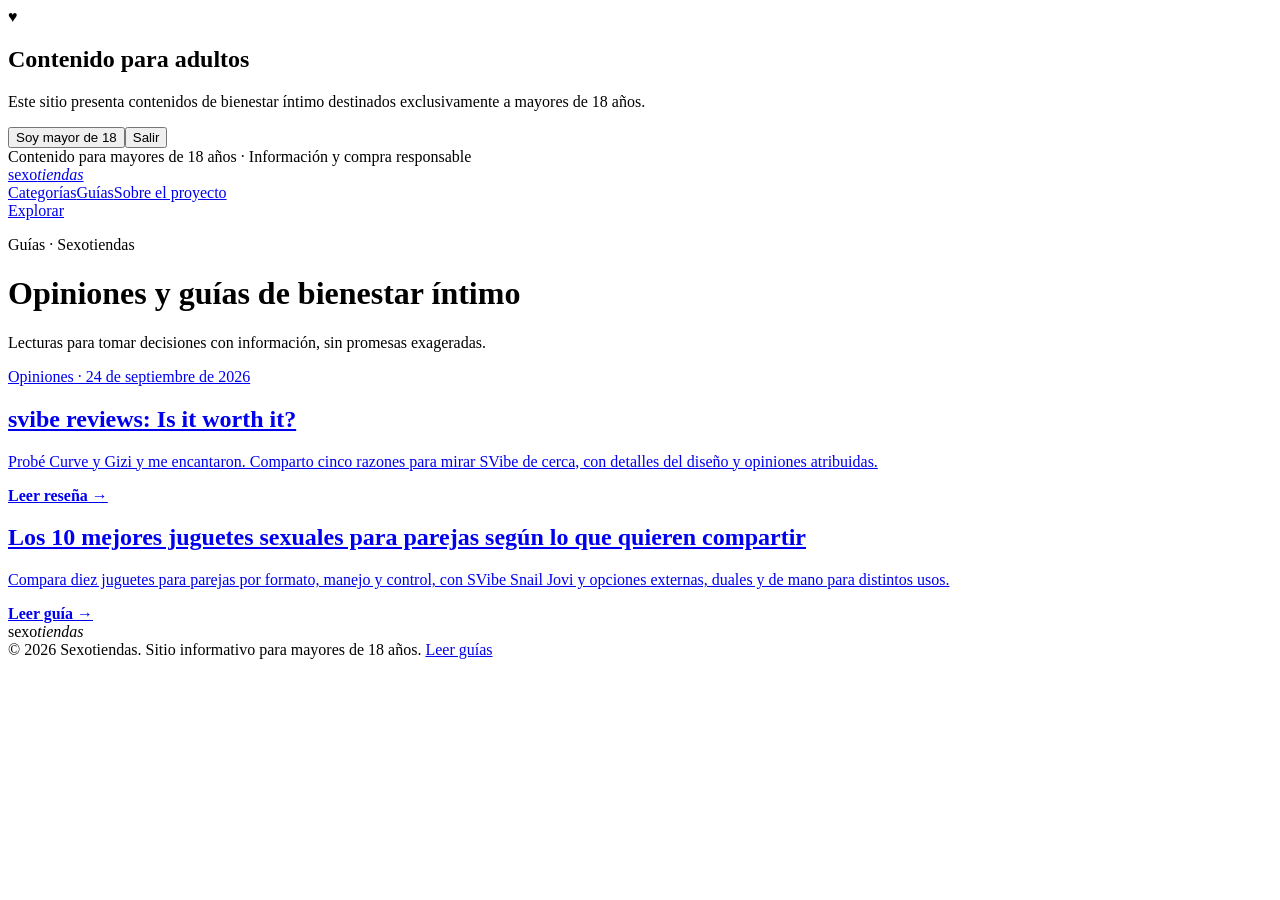
==== site/blog/index.html @ 3521697f "Publish approved SVibe top-ten comparisons" ====
<!doctype html>
<html lang="es-PE">
<head>
  <meta charset="utf-8">
  <meta name="viewport" content="width=device-width,initial-scale=1">
  <title>Guías de bienestar íntimo · Sexotiendas</title>
  <meta name="description" content="Opiniones y guías para adultos de Sexotiendas.">
  <meta name="robots" content="index,follow">
  <link rel="canonical" href="https://sexotiendas.com/blog/">
  <meta property="og:type" content="website">
  <meta property="og:title" content="Guías de bienestar íntimo">
  <meta property="og:description" content="Opiniones y guías para adultos de Sexotiendas.">
  <meta property="og:url" content="https://sexotiendas.com/blog/">
  <meta property="og:image" content="https://sexotiendas.com/assets/images/svibe-official-gizi-lifestyle.webp">
  <link rel="stylesheet" href="/assets/editorial.css">
  <script type="application/ld+json">{"@context": "https://schema.org", "@graph": [{"@type": "Organization", "@id": "https://sexotiendas.com/#organization", "name": "Sexotiendas", "url": "https://sexotiendas.com/"}, {"@type": "WebSite", "@id": "https://sexotiendas.com/#website", "name": "Sexotiendas", "url": "https://sexotiendas.com/", "publisher": {"@id": "https://sexotiendas.com/#organization"}}, {"@type": "CollectionPage", "name": "Guías de bienestar íntimo", "url": "https://sexotiendas.com/blog/", "description": "Guías y opiniones para adultos en Sexotiendas."}]}</script>
<link rel="icon" href="/favicon.svg?v=20260925" type="image/svg+xml"></head>
<body>
  <div class="age" id="ageGate" role="dialog" aria-modal="true" aria-labelledby="ageTitle">
    <div class="age-box"><div class="age-heart">♥</div><h2 id="ageTitle">Contenido para adultos</h2><p>Este sitio presenta contenidos de bienestar íntimo destinados exclusivamente a mayores de 18 años.</p><div class="age-actions"><button class="pill" id="enter">Soy mayor de 18</button><button class="ghost" id="leave">Salir</button></div></div>
  </div>
  <div class="top">Contenido para mayores de 18 años · Información y compra responsable</div>
  <header class="wrap nav">
    <a class="brand" href="/">sexo<i>tiendas</i></a>
    <nav class="links" aria-label="Principal"><a href="/#categorias">Categorías</a><a href="/blog/">Guías</a><a href="/#proyecto">Sobre el proyecto</a></nav>
    <a class="pill" href="/#categorias">Explorar</a>
  </header>
  <main class="wrap blog-index">
    <p class="eyebrow">Guías · Sexotiendas</p>
    <h1>Opiniones y guías de bienestar íntimo</h1>
    <p class="dek">Lecturas para tomar decisiones con información, sin promesas exageradas.</p>
    <a class="post-card" href="/blog/opiniones-svibe/"><span>Opiniones · 24 de septiembre de 2026</span><h2>svibe reviews: Is it worth it?</h2><p>Probé Curve y Gizi y me encantaron. Comparto cinco razones para mirar SVibe de cerca, con detalles del diseño y opiniones atribuidas.</p><strong>Leer reseña →</strong></a>
  <a class="post-card" href="/blog/mejores-juguetes-sexuales-parejas/"><h2>Los 10 mejores juguetes sexuales para parejas según lo que quieren compartir</h2><p>Compara diez juguetes para parejas por formato, manejo y control, con SVibe Snail Jovi y opciones externas, duales y de mano para distintos usos.</p><strong>Leer guía →</strong></a><!-- mejores-juguetes-sexuales-parejas --></main>
  <footer><div class="wrap foot"><div class="brand">sexo<i>tiendas</i></div><div class="legal">© 2026 Sexotiendas. Sitio informativo para mayores de 18 años. <a href="/blog/">Leer guías</a></div></div></footer>
  <script>
    const gate=document.getElementById('ageGate');
    if(sessionStorage.getItem('sexotiendas-age')!=='ok') gate.classList.add('show');
    document.getElementById('enter').addEventListener('click',()=>{sessionStorage.setItem('sexotiendas-age','ok');gate.classList.remove('show')});
    document.getElementById('leave').addEventListener('click',()=>{location.href='https://www.google.com'});
  </script>
</body>
</html>
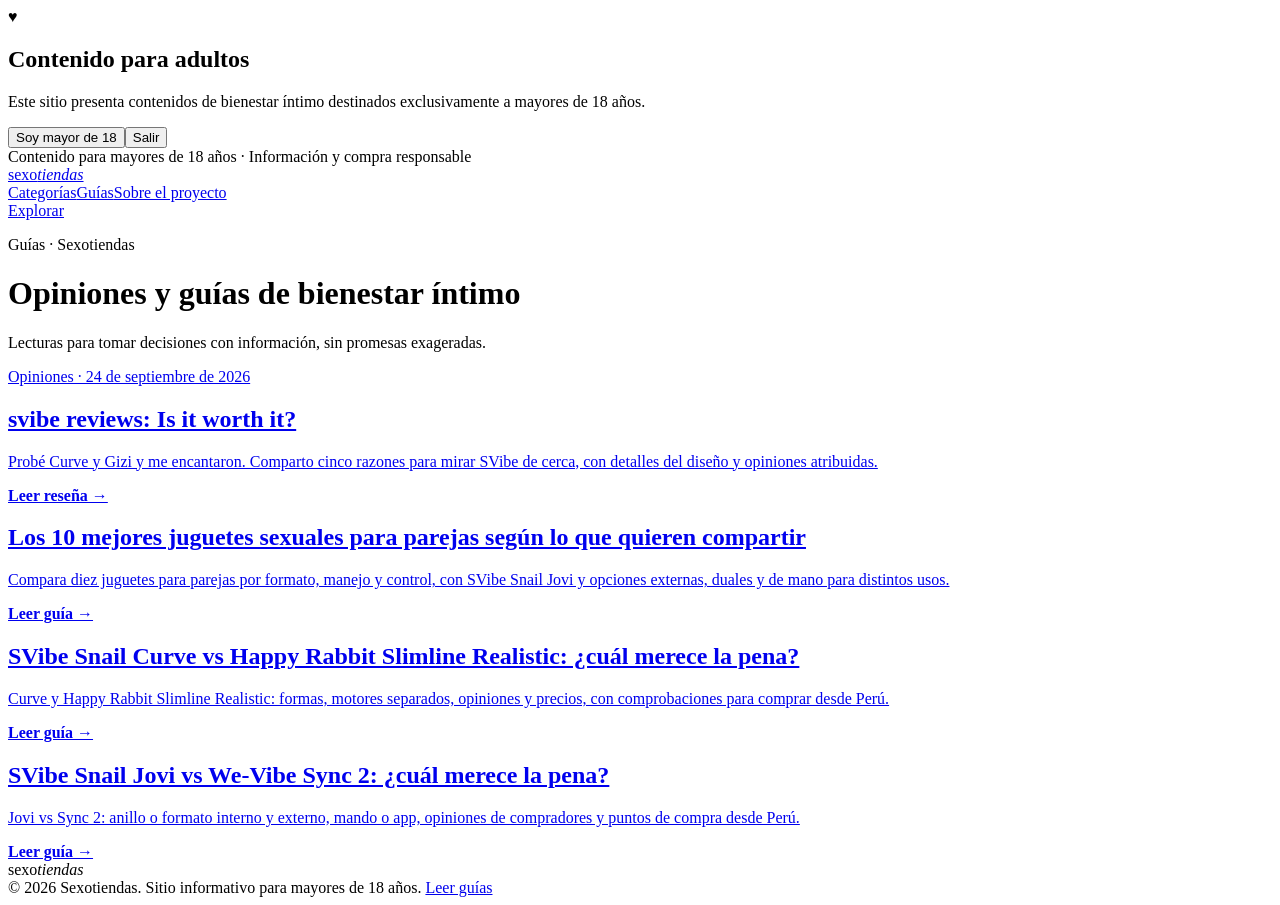
==== commit 141d41a8: "Publish researched SVibe product comparisons with official imagery" ====
--- a/site/blog/index.html
+++ b/site/blog/index.html
@@ -30,7 +30,7 @@
     <h1>Opiniones y guías de bienestar íntimo</h1>
     <p class="dek">Lecturas para tomar decisiones con información, sin promesas exageradas.</p>
     <a class="post-card" href="/blog/opiniones-svibe/"><span>Opiniones · 24 de septiembre de 2026</span><h2>svibe reviews: Is it worth it?</h2><p>Probé Curve y Gizi y me encantaron. Comparto cinco razones para mirar SVibe de cerca, con detalles del diseño y opiniones atribuidas.</p><strong>Leer reseña →</strong></a>
-  <a class="post-card" href="/blog/mejores-juguetes-sexuales-parejas/"><h2>Los 10 mejores juguetes sexuales para parejas según lo que quieren compartir</h2><p>Compara diez juguetes para parejas por formato, manejo y control, con SVibe Snail Jovi y opciones externas, duales y de mano para distintos usos.</p><strong>Leer guía →</strong></a><!-- mejores-juguetes-sexuales-parejas --></main>
+  <a class="post-card" href="/blog/mejores-juguetes-sexuales-parejas/"><h2>Los 10 mejores juguetes sexuales para parejas según lo que quieren compartir</h2><p>Compara diez juguetes para parejas por formato, manejo y control, con SVibe Snail Jovi y opciones externas, duales y de mano para distintos usos.</p><strong>Leer guía →</strong></a><!-- mejores-juguetes-sexuales-parejas --><a class="post-card" href="/blog/svibe-curve-vs-happy-rabbit-slimline-realistic/"><h2>SVibe Snail Curve vs Happy Rabbit Slimline Realistic: ¿cuál merece la pena?</h2><p>Curve y Happy Rabbit Slimline Realistic: formas, motores separados, opiniones y precios, con comprobaciones para comprar desde Perú.</p><strong>Leer guía →</strong></a><!-- svibe-curve-vs-happy-rabbit-slimline-realistic --><a class="post-card" href="/blog/svibe-jovi-vs-we-vibe-sync-2/"><h2>SVibe Snail Jovi vs We-Vibe Sync 2: ¿cuál merece la pena?</h2><p>Jovi vs Sync 2: anillo o formato interno y externo, mando o app, opiniones de compradores y puntos de compra desde Perú.</p><strong>Leer guía →</strong></a><!-- svibe-jovi-vs-we-vibe-sync-2 --></main>
   <footer><div class="wrap foot"><div class="brand">sexo<i>tiendas</i></div><div class="legal">© 2026 Sexotiendas. Sitio informativo para mayores de 18 años. <a href="/blog/">Leer guías</a></div></div></footer>
   <script>
     const gate=document.getElementById('ageGate');
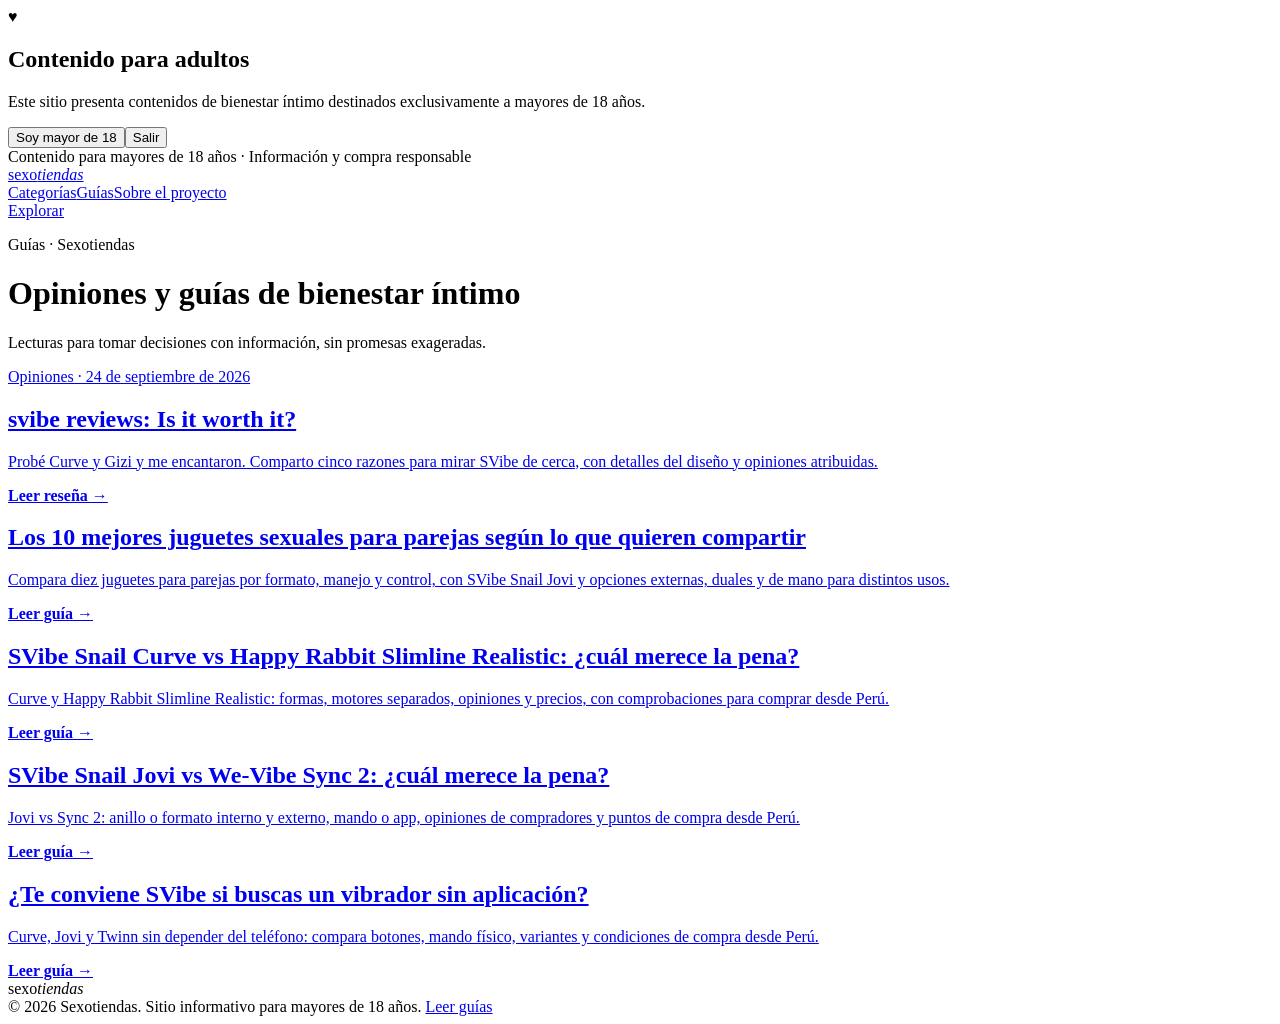
==== commit 387245ea: "Publish researched Svibe search-intent article" ====
--- a/site/blog/index.html
+++ b/site/blog/index.html
@@ -30,7 +30,7 @@
     <h1>Opiniones y guías de bienestar íntimo</h1>
     <p class="dek">Lecturas para tomar decisiones con información, sin promesas exageradas.</p>
     <a class="post-card" href="/blog/opiniones-svibe/"><span>Opiniones · 24 de septiembre de 2026</span><h2>svibe reviews: Is it worth it?</h2><p>Probé Curve y Gizi y me encantaron. Comparto cinco razones para mirar SVibe de cerca, con detalles del diseño y opiniones atribuidas.</p><strong>Leer reseña →</strong></a>
-  <a class="post-card" href="/blog/mejores-juguetes-sexuales-parejas/"><h2>Los 10 mejores juguetes sexuales para parejas según lo que quieren compartir</h2><p>Compara diez juguetes para parejas por formato, manejo y control, con SVibe Snail Jovi y opciones externas, duales y de mano para distintos usos.</p><strong>Leer guía →</strong></a><!-- mejores-juguetes-sexuales-parejas --><a class="post-card" href="/blog/svibe-curve-vs-happy-rabbit-slimline-realistic/"><h2>SVibe Snail Curve vs Happy Rabbit Slimline Realistic: ¿cuál merece la pena?</h2><p>Curve y Happy Rabbit Slimline Realistic: formas, motores separados, opiniones y precios, con comprobaciones para comprar desde Perú.</p><strong>Leer guía →</strong></a><!-- svibe-curve-vs-happy-rabbit-slimline-realistic --><a class="post-card" href="/blog/svibe-jovi-vs-we-vibe-sync-2/"><h2>SVibe Snail Jovi vs We-Vibe Sync 2: ¿cuál merece la pena?</h2><p>Jovi vs Sync 2: anillo o formato interno y externo, mando o app, opiniones de compradores y puntos de compra desde Perú.</p><strong>Leer guía →</strong></a><!-- svibe-jovi-vs-we-vibe-sync-2 --></main>
+  <a class="post-card" href="/blog/mejores-juguetes-sexuales-parejas/"><h2>Los 10 mejores juguetes sexuales para parejas según lo que quieren compartir</h2><p>Compara diez juguetes para parejas por formato, manejo y control, con SVibe Snail Jovi y opciones externas, duales y de mano para distintos usos.</p><strong>Leer guía →</strong></a><!-- mejores-juguetes-sexuales-parejas --><a class="post-card" href="/blog/svibe-curve-vs-happy-rabbit-slimline-realistic/"><h2>SVibe Snail Curve vs Happy Rabbit Slimline Realistic: ¿cuál merece la pena?</h2><p>Curve y Happy Rabbit Slimline Realistic: formas, motores separados, opiniones y precios, con comprobaciones para comprar desde Perú.</p><strong>Leer guía →</strong></a><!-- svibe-curve-vs-happy-rabbit-slimline-realistic --><a class="post-card" href="/blog/svibe-jovi-vs-we-vibe-sync-2/"><h2>SVibe Snail Jovi vs We-Vibe Sync 2: ¿cuál merece la pena?</h2><p>Jovi vs Sync 2: anillo o formato interno y externo, mando o app, opiniones de compradores y puntos de compra desde Perú.</p><strong>Leer guía →</strong></a><!-- svibe-jovi-vs-we-vibe-sync-2 --><a class="post-card" href="/blog/svibe-vibrador-sin-aplicacion/"><h2>¿Te conviene SVibe si buscas un vibrador sin aplicación?</h2><p>Curve, Jovi y Twinn sin depender del teléfono: compara botones, mando físico, variantes y condiciones de compra desde Perú.</p><strong>Leer guía →</strong></a><!-- svibe-vibrador-sin-aplicacion --></main>
   <footer><div class="wrap foot"><div class="brand">sexo<i>tiendas</i></div><div class="legal">© 2026 Sexotiendas. Sitio informativo para mayores de 18 años. <a href="/blog/">Leer guías</a></div></div></footer>
   <script>
     const gate=document.getElementById('ageGate');
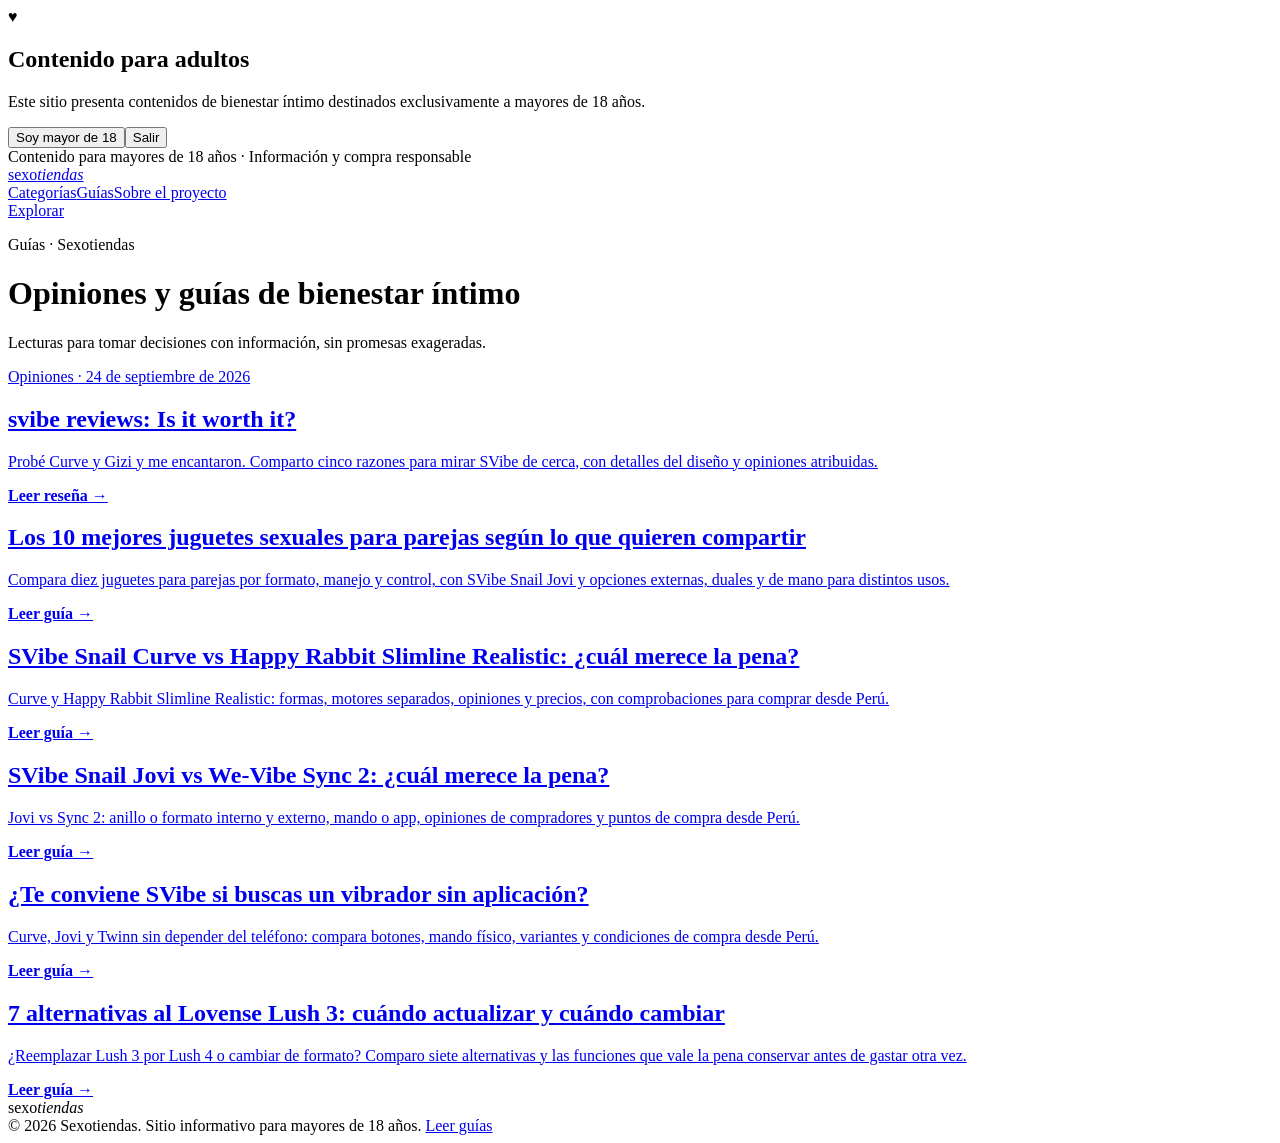
==== commit 11b8f054: "Publish researched lush3 alternatives guide" ====
--- a/site/blog/index.html
+++ b/site/blog/index.html
@@ -30,7 +30,7 @@
     <h1>Opiniones y guías de bienestar íntimo</h1>
     <p class="dek">Lecturas para tomar decisiones con información, sin promesas exageradas.</p>
     <a class="post-card" href="/blog/opiniones-svibe/"><span>Opiniones · 24 de septiembre de 2026</span><h2>svibe reviews: Is it worth it?</h2><p>Probé Curve y Gizi y me encantaron. Comparto cinco razones para mirar SVibe de cerca, con detalles del diseño y opiniones atribuidas.</p><strong>Leer reseña →</strong></a>
-  <a class="post-card" href="/blog/mejores-juguetes-sexuales-parejas/"><h2>Los 10 mejores juguetes sexuales para parejas según lo que quieren compartir</h2><p>Compara diez juguetes para parejas por formato, manejo y control, con SVibe Snail Jovi y opciones externas, duales y de mano para distintos usos.</p><strong>Leer guía →</strong></a><!-- mejores-juguetes-sexuales-parejas --><a class="post-card" href="/blog/svibe-curve-vs-happy-rabbit-slimline-realistic/"><h2>SVibe Snail Curve vs Happy Rabbit Slimline Realistic: ¿cuál merece la pena?</h2><p>Curve y Happy Rabbit Slimline Realistic: formas, motores separados, opiniones y precios, con comprobaciones para comprar desde Perú.</p><strong>Leer guía →</strong></a><!-- svibe-curve-vs-happy-rabbit-slimline-realistic --><a class="post-card" href="/blog/svibe-jovi-vs-we-vibe-sync-2/"><h2>SVibe Snail Jovi vs We-Vibe Sync 2: ¿cuál merece la pena?</h2><p>Jovi vs Sync 2: anillo o formato interno y externo, mando o app, opiniones de compradores y puntos de compra desde Perú.</p><strong>Leer guía →</strong></a><!-- svibe-jovi-vs-we-vibe-sync-2 --><a class="post-card" href="/blog/svibe-vibrador-sin-aplicacion/"><h2>¿Te conviene SVibe si buscas un vibrador sin aplicación?</h2><p>Curve, Jovi y Twinn sin depender del teléfono: compara botones, mando físico, variantes y condiciones de compra desde Perú.</p><strong>Leer guía →</strong></a><!-- svibe-vibrador-sin-aplicacion --></main>
+  <a class="post-card" href="/blog/mejores-juguetes-sexuales-parejas/"><h2>Los 10 mejores juguetes sexuales para parejas según lo que quieren compartir</h2><p>Compara diez juguetes para parejas por formato, manejo y control, con SVibe Snail Jovi y opciones externas, duales y de mano para distintos usos.</p><strong>Leer guía →</strong></a><!-- mejores-juguetes-sexuales-parejas --><a class="post-card" href="/blog/svibe-curve-vs-happy-rabbit-slimline-realistic/"><h2>SVibe Snail Curve vs Happy Rabbit Slimline Realistic: ¿cuál merece la pena?</h2><p>Curve y Happy Rabbit Slimline Realistic: formas, motores separados, opiniones y precios, con comprobaciones para comprar desde Perú.</p><strong>Leer guía →</strong></a><!-- svibe-curve-vs-happy-rabbit-slimline-realistic --><a class="post-card" href="/blog/svibe-jovi-vs-we-vibe-sync-2/"><h2>SVibe Snail Jovi vs We-Vibe Sync 2: ¿cuál merece la pena?</h2><p>Jovi vs Sync 2: anillo o formato interno y externo, mando o app, opiniones de compradores y puntos de compra desde Perú.</p><strong>Leer guía →</strong></a><!-- svibe-jovi-vs-we-vibe-sync-2 --><a class="post-card" href="/blog/svibe-vibrador-sin-aplicacion/"><h2>¿Te conviene SVibe si buscas un vibrador sin aplicación?</h2><p>Curve, Jovi y Twinn sin depender del teléfono: compara botones, mando físico, variantes y condiciones de compra desde Perú.</p><strong>Leer guía →</strong></a><!-- svibe-vibrador-sin-aplicacion --><a class="post-card" href="/blog/alternativas-lovense-lush-3/"><h2>7 alternativas al Lovense Lush 3: cuándo actualizar y cuándo cambiar</h2><p>¿Reemplazar Lush 3 por Lush 4 o cambiar de formato? Comparo siete alternativas y las funciones que vale la pena conservar antes de gastar otra vez.</p><strong>Leer guía →</strong></a><!-- alternativas-lovense-lush-3 --></main>
   <footer><div class="wrap foot"><div class="brand">sexo<i>tiendas</i></div><div class="legal">© 2026 Sexotiendas. Sitio informativo para mayores de 18 años. <a href="/blog/">Leer guías</a></div></div></footer>
   <script>
     const gate=document.getElementById('ageGate');
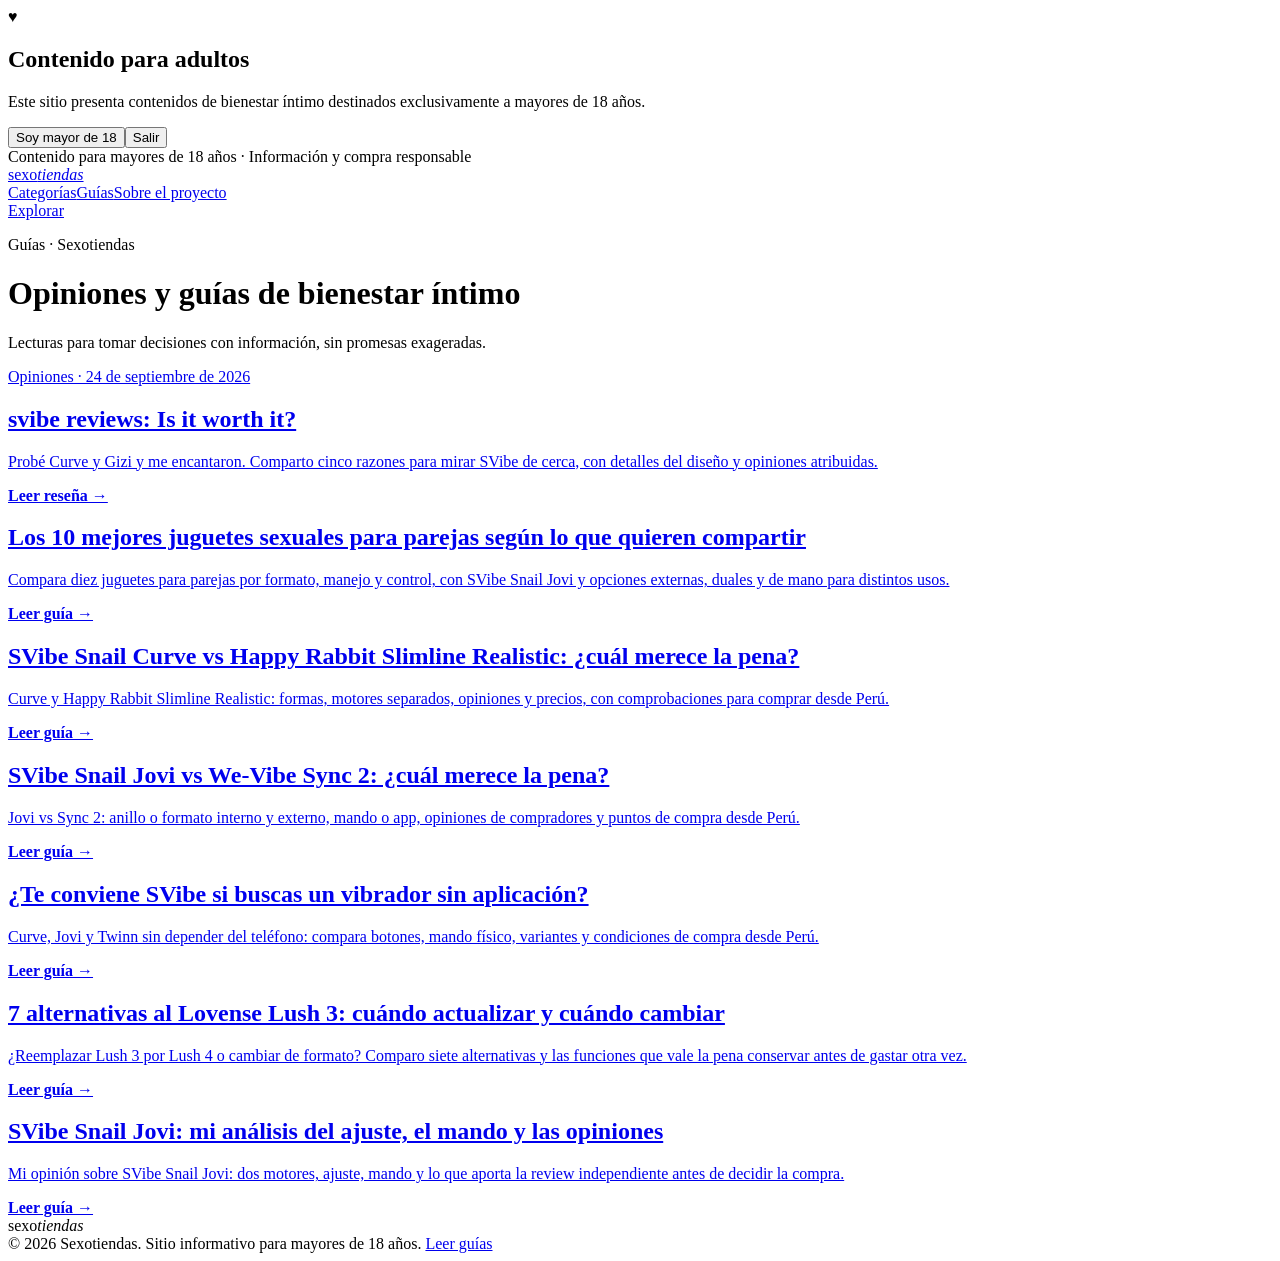
==== commit 54a8dc83: "Publish researched SVibe Snail Jovi review" ====
--- a/site/blog/index.html
+++ b/site/blog/index.html
@@ -30,7 +30,7 @@
     <h1>Opiniones y guías de bienestar íntimo</h1>
     <p class="dek">Lecturas para tomar decisiones con información, sin promesas exageradas.</p>
     <a class="post-card" href="/blog/opiniones-svibe/"><span>Opiniones · 24 de septiembre de 2026</span><h2>svibe reviews: Is it worth it?</h2><p>Probé Curve y Gizi y me encantaron. Comparto cinco razones para mirar SVibe de cerca, con detalles del diseño y opiniones atribuidas.</p><strong>Leer reseña →</strong></a>
-  <a class="post-card" href="/blog/mejores-juguetes-sexuales-parejas/"><h2>Los 10 mejores juguetes sexuales para parejas según lo que quieren compartir</h2><p>Compara diez juguetes para parejas por formato, manejo y control, con SVibe Snail Jovi y opciones externas, duales y de mano para distintos usos.</p><strong>Leer guía →</strong></a><!-- mejores-juguetes-sexuales-parejas --><a class="post-card" href="/blog/svibe-curve-vs-happy-rabbit-slimline-realistic/"><h2>SVibe Snail Curve vs Happy Rabbit Slimline Realistic: ¿cuál merece la pena?</h2><p>Curve y Happy Rabbit Slimline Realistic: formas, motores separados, opiniones y precios, con comprobaciones para comprar desde Perú.</p><strong>Leer guía →</strong></a><!-- svibe-curve-vs-happy-rabbit-slimline-realistic --><a class="post-card" href="/blog/svibe-jovi-vs-we-vibe-sync-2/"><h2>SVibe Snail Jovi vs We-Vibe Sync 2: ¿cuál merece la pena?</h2><p>Jovi vs Sync 2: anillo o formato interno y externo, mando o app, opiniones de compradores y puntos de compra desde Perú.</p><strong>Leer guía →</strong></a><!-- svibe-jovi-vs-we-vibe-sync-2 --><a class="post-card" href="/blog/svibe-vibrador-sin-aplicacion/"><h2>¿Te conviene SVibe si buscas un vibrador sin aplicación?</h2><p>Curve, Jovi y Twinn sin depender del teléfono: compara botones, mando físico, variantes y condiciones de compra desde Perú.</p><strong>Leer guía →</strong></a><!-- svibe-vibrador-sin-aplicacion --><a class="post-card" href="/blog/alternativas-lovense-lush-3/"><h2>7 alternativas al Lovense Lush 3: cuándo actualizar y cuándo cambiar</h2><p>¿Reemplazar Lush 3 por Lush 4 o cambiar de formato? Comparo siete alternativas y las funciones que vale la pena conservar antes de gastar otra vez.</p><strong>Leer guía →</strong></a><!-- alternativas-lovense-lush-3 --></main>
+  <a class="post-card" href="/blog/mejores-juguetes-sexuales-parejas/"><h2>Los 10 mejores juguetes sexuales para parejas según lo que quieren compartir</h2><p>Compara diez juguetes para parejas por formato, manejo y control, con SVibe Snail Jovi y opciones externas, duales y de mano para distintos usos.</p><strong>Leer guía →</strong></a><!-- mejores-juguetes-sexuales-parejas --><a class="post-card" href="/blog/svibe-curve-vs-happy-rabbit-slimline-realistic/"><h2>SVibe Snail Curve vs Happy Rabbit Slimline Realistic: ¿cuál merece la pena?</h2><p>Curve y Happy Rabbit Slimline Realistic: formas, motores separados, opiniones y precios, con comprobaciones para comprar desde Perú.</p><strong>Leer guía →</strong></a><!-- svibe-curve-vs-happy-rabbit-slimline-realistic --><a class="post-card" href="/blog/svibe-jovi-vs-we-vibe-sync-2/"><h2>SVibe Snail Jovi vs We-Vibe Sync 2: ¿cuál merece la pena?</h2><p>Jovi vs Sync 2: anillo o formato interno y externo, mando o app, opiniones de compradores y puntos de compra desde Perú.</p><strong>Leer guía →</strong></a><!-- svibe-jovi-vs-we-vibe-sync-2 --><a class="post-card" href="/blog/svibe-vibrador-sin-aplicacion/"><h2>¿Te conviene SVibe si buscas un vibrador sin aplicación?</h2><p>Curve, Jovi y Twinn sin depender del teléfono: compara botones, mando físico, variantes y condiciones de compra desde Perú.</p><strong>Leer guía →</strong></a><!-- svibe-vibrador-sin-aplicacion --><a class="post-card" href="/blog/alternativas-lovense-lush-3/"><h2>7 alternativas al Lovense Lush 3: cuándo actualizar y cuándo cambiar</h2><p>¿Reemplazar Lush 3 por Lush 4 o cambiar de formato? Comparo siete alternativas y las funciones que vale la pena conservar antes de gastar otra vez.</p><strong>Leer guía →</strong></a><!-- alternativas-lovense-lush-3 --><a class="post-card" href="/blog/svibe-snail-jovi-opiniones/"><h2>SVibe Snail Jovi: mi análisis del ajuste, el mando y las opiniones</h2><p>Mi opinión sobre SVibe Snail Jovi: dos motores, ajuste, mando y lo que aporta la review independiente antes de decidir la compra.</p><strong>Leer guía →</strong></a><!-- svibe-snail-jovi-opiniones --></main>
   <footer><div class="wrap foot"><div class="brand">sexo<i>tiendas</i></div><div class="legal">© 2026 Sexotiendas. Sitio informativo para mayores de 18 años. <a href="/blog/">Leer guías</a></div></div></footer>
   <script>
     const gate=document.getElementById('ageGate');
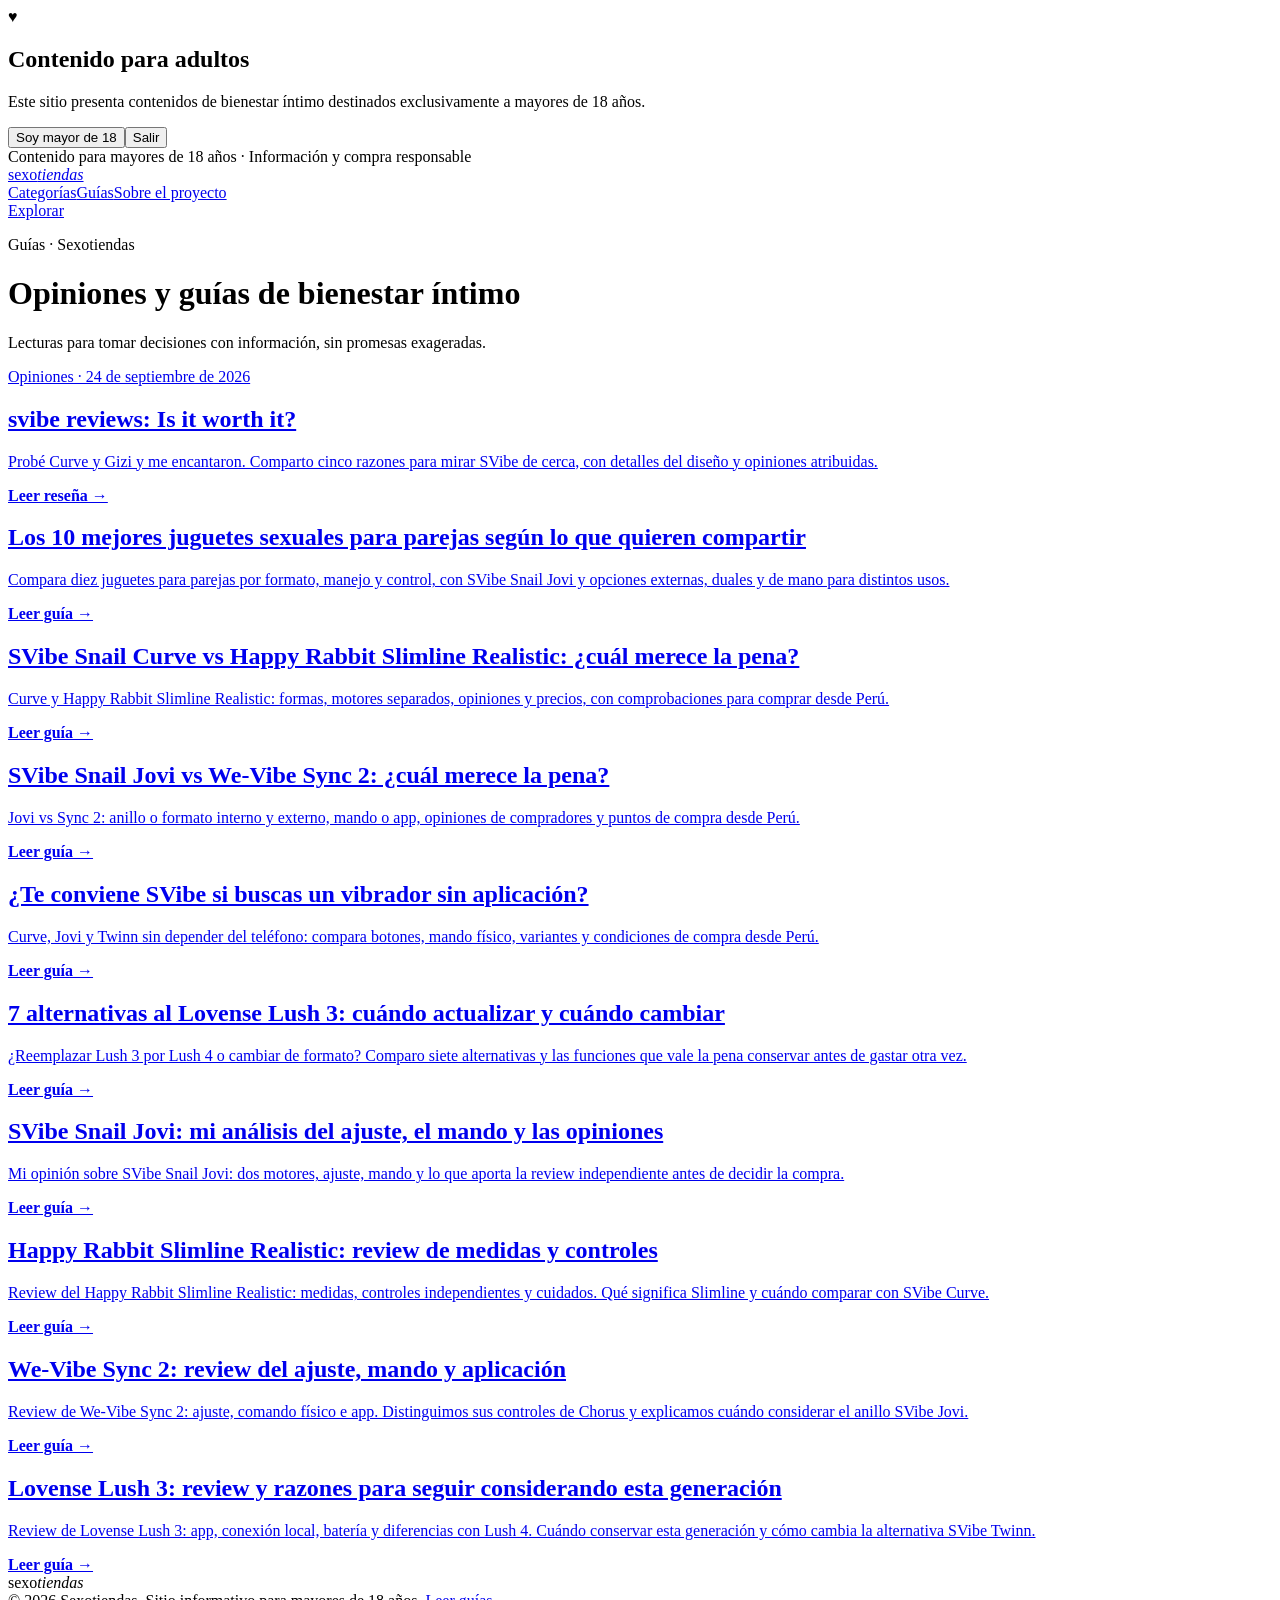
==== commit 3a5ebf7f: "Add researched competitor product reviews with SVibe alternatives" ====
--- a/site/blog/index.html
+++ b/site/blog/index.html
@@ -30,7 +30,7 @@
     <h1>Opiniones y guías de bienestar íntimo</h1>
     <p class="dek">Lecturas para tomar decisiones con información, sin promesas exageradas.</p>
     <a class="post-card" href="/blog/opiniones-svibe/"><span>Opiniones · 24 de septiembre de 2026</span><h2>svibe reviews: Is it worth it?</h2><p>Probé Curve y Gizi y me encantaron. Comparto cinco razones para mirar SVibe de cerca, con detalles del diseño y opiniones atribuidas.</p><strong>Leer reseña →</strong></a>
-  <a class="post-card" href="/blog/mejores-juguetes-sexuales-parejas/"><h2>Los 10 mejores juguetes sexuales para parejas según lo que quieren compartir</h2><p>Compara diez juguetes para parejas por formato, manejo y control, con SVibe Snail Jovi y opciones externas, duales y de mano para distintos usos.</p><strong>Leer guía →</strong></a><!-- mejores-juguetes-sexuales-parejas --><a class="post-card" href="/blog/svibe-curve-vs-happy-rabbit-slimline-realistic/"><h2>SVibe Snail Curve vs Happy Rabbit Slimline Realistic: ¿cuál merece la pena?</h2><p>Curve y Happy Rabbit Slimline Realistic: formas, motores separados, opiniones y precios, con comprobaciones para comprar desde Perú.</p><strong>Leer guía →</strong></a><!-- svibe-curve-vs-happy-rabbit-slimline-realistic --><a class="post-card" href="/blog/svibe-jovi-vs-we-vibe-sync-2/"><h2>SVibe Snail Jovi vs We-Vibe Sync 2: ¿cuál merece la pena?</h2><p>Jovi vs Sync 2: anillo o formato interno y externo, mando o app, opiniones de compradores y puntos de compra desde Perú.</p><strong>Leer guía →</strong></a><!-- svibe-jovi-vs-we-vibe-sync-2 --><a class="post-card" href="/blog/svibe-vibrador-sin-aplicacion/"><h2>¿Te conviene SVibe si buscas un vibrador sin aplicación?</h2><p>Curve, Jovi y Twinn sin depender del teléfono: compara botones, mando físico, variantes y condiciones de compra desde Perú.</p><strong>Leer guía →</strong></a><!-- svibe-vibrador-sin-aplicacion --><a class="post-card" href="/blog/alternativas-lovense-lush-3/"><h2>7 alternativas al Lovense Lush 3: cuándo actualizar y cuándo cambiar</h2><p>¿Reemplazar Lush 3 por Lush 4 o cambiar de formato? Comparo siete alternativas y las funciones que vale la pena conservar antes de gastar otra vez.</p><strong>Leer guía →</strong></a><!-- alternativas-lovense-lush-3 --><a class="post-card" href="/blog/svibe-snail-jovi-opiniones/"><h2>SVibe Snail Jovi: mi análisis del ajuste, el mando y las opiniones</h2><p>Mi opinión sobre SVibe Snail Jovi: dos motores, ajuste, mando y lo que aporta la review independiente antes de decidir la compra.</p><strong>Leer guía →</strong></a><!-- svibe-snail-jovi-opiniones --></main>
+  <a class="post-card" href="/blog/mejores-juguetes-sexuales-parejas/"><h2>Los 10 mejores juguetes sexuales para parejas según lo que quieren compartir</h2><p>Compara diez juguetes para parejas por formato, manejo y control, con SVibe Snail Jovi y opciones externas, duales y de mano para distintos usos.</p><strong>Leer guía →</strong></a><!-- mejores-juguetes-sexuales-parejas --><a class="post-card" href="/blog/svibe-curve-vs-happy-rabbit-slimline-realistic/"><h2>SVibe Snail Curve vs Happy Rabbit Slimline Realistic: ¿cuál merece la pena?</h2><p>Curve y Happy Rabbit Slimline Realistic: formas, motores separados, opiniones y precios, con comprobaciones para comprar desde Perú.</p><strong>Leer guía →</strong></a><!-- svibe-curve-vs-happy-rabbit-slimline-realistic --><a class="post-card" href="/blog/svibe-jovi-vs-we-vibe-sync-2/"><h2>SVibe Snail Jovi vs We-Vibe Sync 2: ¿cuál merece la pena?</h2><p>Jovi vs Sync 2: anillo o formato interno y externo, mando o app, opiniones de compradores y puntos de compra desde Perú.</p><strong>Leer guía →</strong></a><!-- svibe-jovi-vs-we-vibe-sync-2 --><a class="post-card" href="/blog/svibe-vibrador-sin-aplicacion/"><h2>¿Te conviene SVibe si buscas un vibrador sin aplicación?</h2><p>Curve, Jovi y Twinn sin depender del teléfono: compara botones, mando físico, variantes y condiciones de compra desde Perú.</p><strong>Leer guía →</strong></a><!-- svibe-vibrador-sin-aplicacion --><a class="post-card" href="/blog/alternativas-lovense-lush-3/"><h2>7 alternativas al Lovense Lush 3: cuándo actualizar y cuándo cambiar</h2><p>¿Reemplazar Lush 3 por Lush 4 o cambiar de formato? Comparo siete alternativas y las funciones que vale la pena conservar antes de gastar otra vez.</p><strong>Leer guía →</strong></a><!-- alternativas-lovense-lush-3 --><a class="post-card" href="/blog/svibe-snail-jovi-opiniones/"><h2>SVibe Snail Jovi: mi análisis del ajuste, el mando y las opiniones</h2><p>Mi opinión sobre SVibe Snail Jovi: dos motores, ajuste, mando y lo que aporta la review independiente antes de decidir la compra.</p><strong>Leer guía →</strong></a><!-- svibe-snail-jovi-opiniones --><a class="post-card" href="/blog/happy-rabbit-slimline-realistic-review/"><h2>Happy Rabbit Slimline Realistic: review de medidas y controles</h2><p>Review del Happy Rabbit Slimline Realistic: medidas, controles independientes y cuidados. Qué significa Slimline y cuándo comparar con SVibe Curve.</p><strong>Leer guía →</strong></a><!-- happy-rabbit-slimline-realistic-review --><a class="post-card" href="/blog/we-vibe-sync-2-review/"><h2>We-Vibe Sync 2: review del ajuste, mando y aplicación</h2><p>Review de We-Vibe Sync 2: ajuste, comando físico e app. Distinguimos sus controles de Chorus y explicamos cuándo considerar el anillo SVibe Jovi.</p><strong>Leer guía →</strong></a><!-- we-vibe-sync-2-review --><a class="post-card" href="/blog/lovense-lush-3-review/"><h2>Lovense Lush 3: review y razones para seguir considerando esta generación</h2><p>Review de Lovense Lush 3: app, conexión local, batería y diferencias con Lush 4. Cuándo conservar esta generación y cómo cambia la alternativa SVibe Twinn.</p><strong>Leer guía →</strong></a><!-- lovense-lush-3-review --></main>
   <footer><div class="wrap foot"><div class="brand">sexo<i>tiendas</i></div><div class="legal">© 2026 Sexotiendas. Sitio informativo para mayores de 18 años. <a href="/blog/">Leer guías</a></div></div></footer>
   <script>
     const gate=document.getElementById('ageGate');
